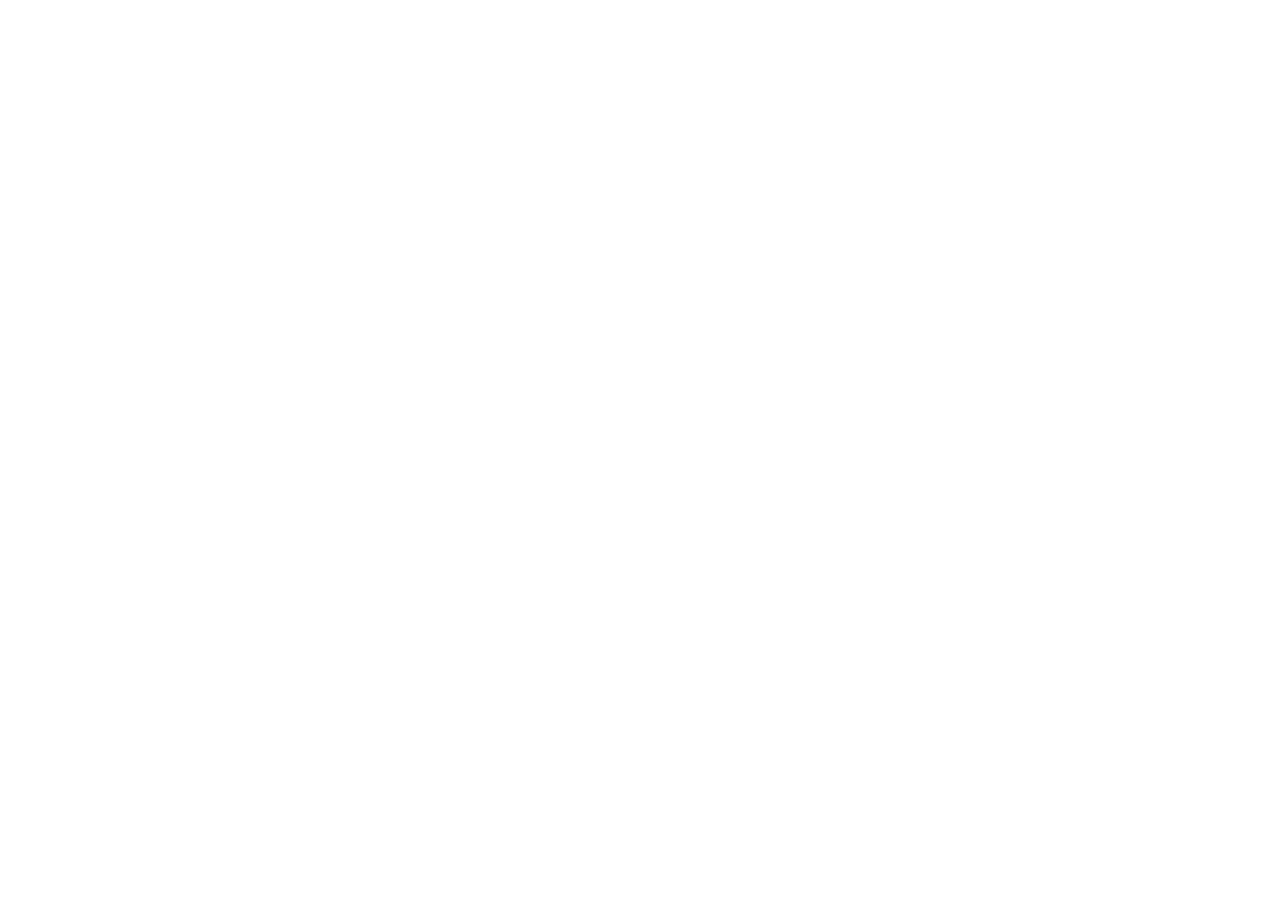
==== cadastro.html @ 320de2ce "Iniciado projeto com a tela de Login" ====
<!DOCTYPE html>
<html lang="en">
<head>
    <meta charset="UTF-8">
    <meta name="viewport" content="width=device-width, initial-scale=1.0">
    <title>Cadastro de Produtos</title>
</head>
<body>
    
</body>
</html>
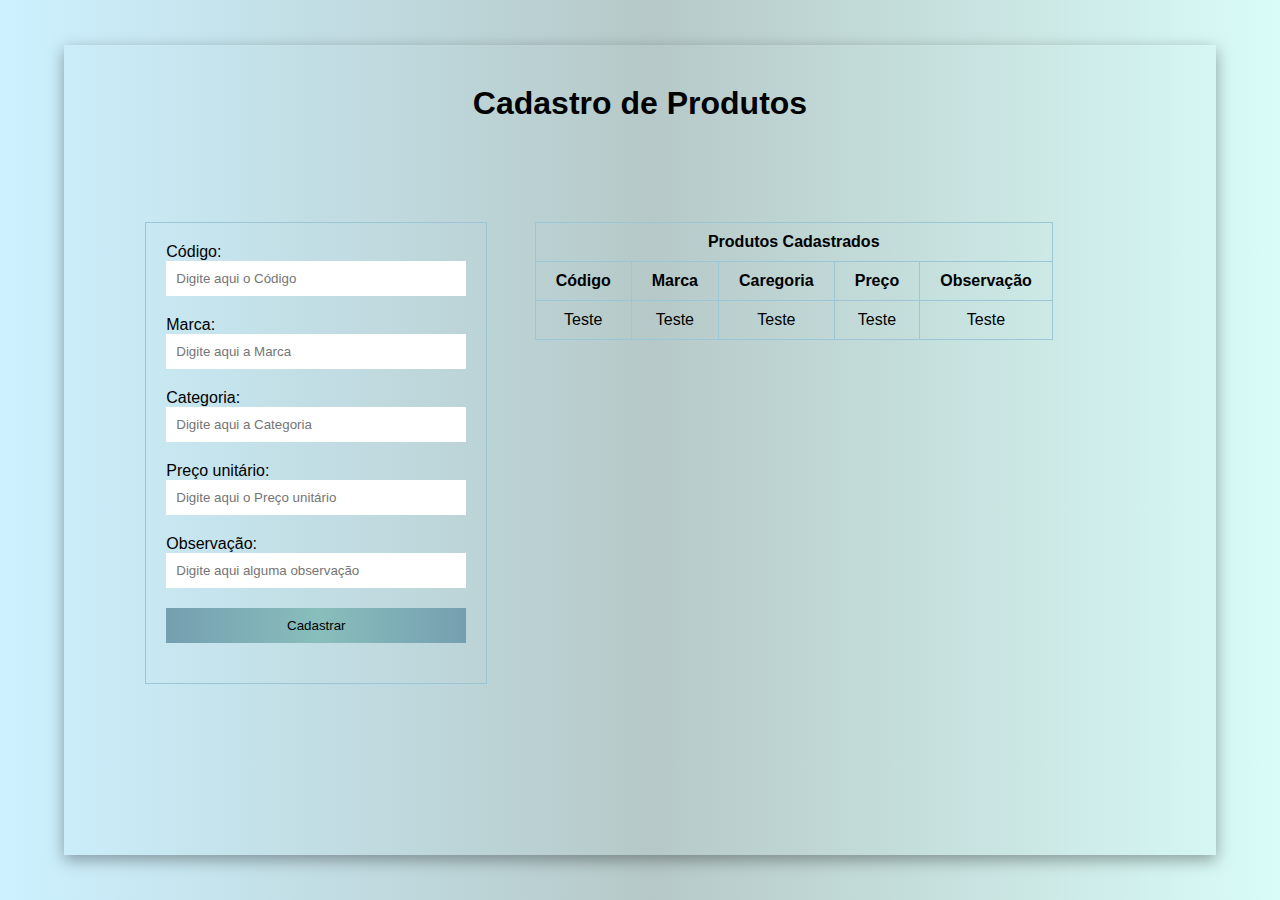
==== commit 2799527a: "Criado a tela de cadastro de produto" ====
--- a/cadastro.html
+++ b/cadastro.html
@@ -3,9 +3,54 @@
 <head>
     <meta charset="UTF-8">
     <meta name="viewport" content="width=device-width, initial-scale=1.0">
+    <link rel="stylesheet" href="cadastro.css">
     <title>Cadastro de Produtos</title>
 </head>
 <body>
-    
+    <div class="card-login">
+        <h1>Cadastro de Produtos</h1>
+        <div class="content-card">
+            <div class="form-cadastro">
+                <form>
+                    <label for="codigo">Código:</label>
+                    <input type="text" id="codigo" placeholder="Digite aqui o Código">
+                    <label for="marca">Marca:</label>
+                    <input type="text" id="marca" placeholder="Digite aqui a Marca">
+                    <label for="categoria">Categoria:</label>
+                    <input type="text" id="categoria" placeholder="Digite aqui a Categoria">
+                    <label for="preco">Preço unitário:</label>
+                    <input type="text" id="preco" placeholder="Digite aqui o Preço unitário">
+                    <label for="obs">Observação:</label>
+                    <input type="text" id="obs" placeholder="Digite aqui alguma observação">
+                    <input type="submit" id="cadastrarButton" value="Cadastrar">
+                </form>
+            </div>
+            <div class="produtos-cadastrados">
+                <table id="cadastrados">
+                    <thead>
+                        <tr>
+                            <th colspan="5">Produtos Cadastrados</th>
+                        </tr>
+                        <tr>
+                            <th>Código</th>
+                            <th>Marca</th>
+                            <th>Caregoria</th>
+                            <th>Preço</th>
+                            <th>Observação</th>
+                        </tr>
+                    </thead>
+                    <tbody id="corpo-cadastrados">
+                        <tr>
+                            <td>Teste</td>
+                            <td>Teste</td>
+                            <td>Teste</td>
+                            <td>Teste</td>
+                            <td>Teste</td>
+                        </tr>
+                    </tbody>
+                </table>
+            </div>
+        </div>
+    </div>
 </body>
 </html>--- a/cadastro.css
+++ b/cadastro.css
@@ -0,0 +1,90 @@
+*{
+    margin: 0;
+    padding: 0;
+}
+body{
+    background: rgb(205,241,255);
+    background: linear-gradient(90deg, rgba(205,241,255,1) 0%, rgba(182,201,200,1) 51%, rgba(217,252,248,1) 100%);
+    height: 100vh;
+    display: flex;
+    justify-content: center;
+    align-items: center;
+    font-family:'Trebuchet MS', 'Lucida Sans Unicode', 'Lucida Grande', 'Lucida Sans', Arial, sans-serif;
+}
+.card-login{
+    height: 90%;
+    width: 90%;
+    display: flex;
+    flex-direction: column;
+    align-items: center;
+    box-shadow: rgba(0, 0, 0, 0.35) 0px 5px 15px;
+}
+form{
+    display: flex;
+    flex-direction: column;
+}
+h1{
+    margin: 40px 0 100px 0;
+}
+input{
+    padding: 10px;
+    border: none;
+    margin-bottom: 20px;
+}
+input:focus{
+    outline: none;
+}
+input[type="submit"]{
+    background: rgb(117,159,176);
+    background: linear-gradient(90deg, rgba(117,159,176,1) 0%, rgba(136,190,188,1) 51%, rgba(117,159,176,1) 100%);
+}
+input[type="submit"]:hover{
+    color: white;
+}
+
+.content-card{
+    display: flex;
+    justify-content: space-around;
+    width: 90%;
+}
+
+.form-cadastro{
+    width: 300px;
+    border: 1px solid rgb(155, 198, 213);
+    padding: 20px;
+}
+
+.produtos-cadastrados{
+    width: 600px;
+    height: 450px;
+    overflow: auto;
+}
+.produtos-cadastrados::-webkit-scrollbar-track{
+	border-radius: 5px;
+	background-color: #f5f5f593;
+}
+.produtos-cadastrados::-webkit-scrollbar
+{
+	width: 10px;
+	background-color: #f5f5f500;
+}
+.produtos-cadastrados::-webkit-scrollbar-thumb
+{
+	border-radius: 5px;
+	background-color: rgb(155, 198, 213);
+}
+
+#cadastrados{
+    border-collapse: collapse;
+}
+#cadastrados td, tr, th{
+    border: 1px solid rgb(155, 198, 213);
+    padding: 10px 20px;
+    text-align: center;
+}
+#corpo-cadastrados tr:nth-child(even){
+    background-color: rgb(148, 188, 194);
+}
+#corpo-cadastrados tr:hover{
+    background-color: rgba(207, 237, 243, 0.63);
+}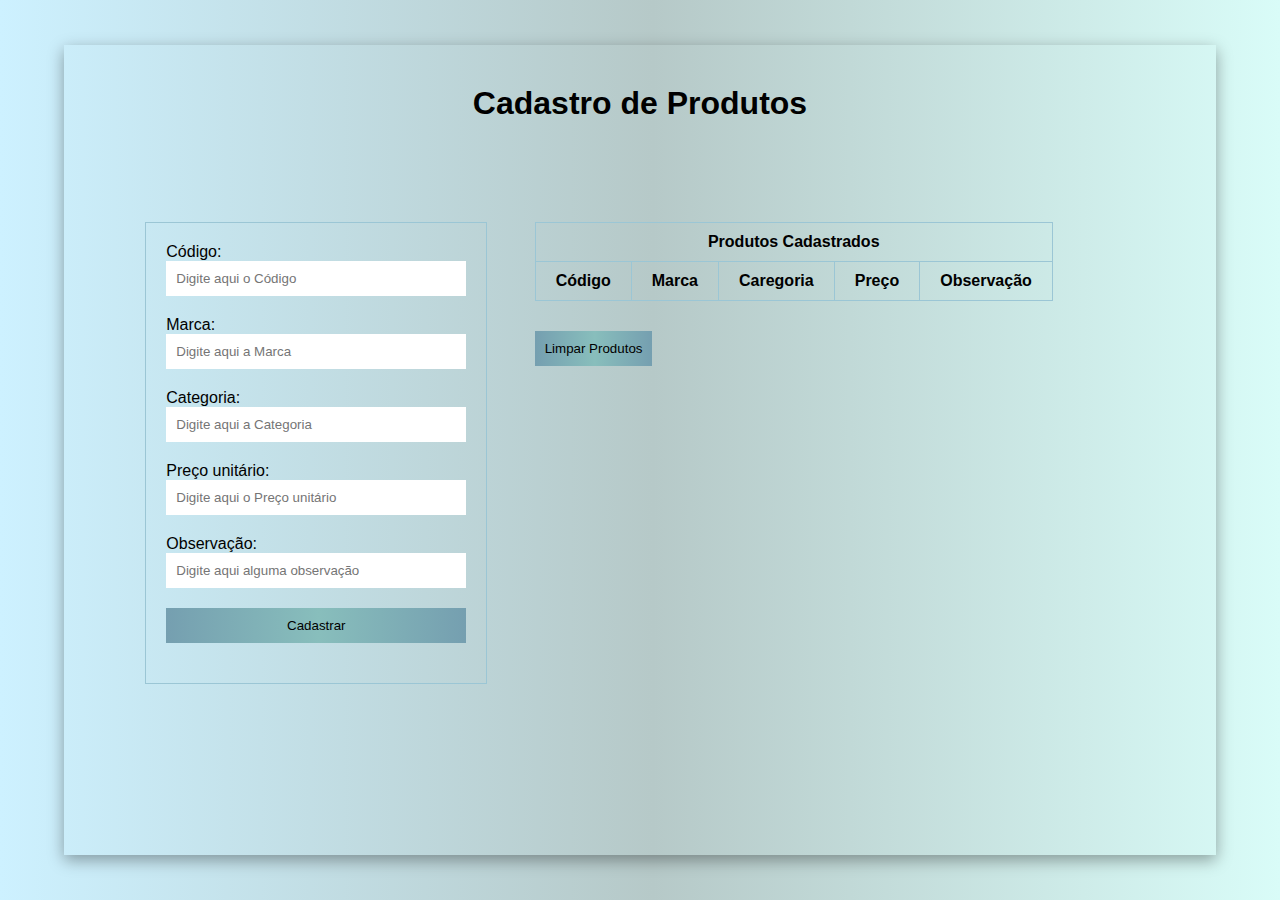
==== commit 7104b8b5: "Finalizado o sistema" ====
--- a/cadastro.html
+++ b/cadastro.html
@@ -40,17 +40,15 @@
                         </tr>
                     </thead>
                     <tbody id="corpo-cadastrados">
-                        <tr>
-                            <td>Teste</td>
-                            <td>Teste</td>
-                            <td>Teste</td>
-                            <td>Teste</td>
-                            <td>Teste</td>
-                        </tr>
+                        <!--Gerado por cadastro.js-->
                     </tbody>
                 </table>
+
+                <button class="bt-limpar-produtos" onclick="limparListaProdutos()">Limpar Produtos</button>
             </div>
         </div>
     </div>
+
+    <script src="cadastro.js"></script>
 </body>
 </html>--- a/cadastro.css
+++ b/cadastro.css
@@ -26,7 +26,8 @@
 h1{
     margin: 40px 0 100px 0;
 }
-input{
+input,
+.bt-limpar-produtos{
     padding: 10px;
     border: none;
     margin-bottom: 20px;
@@ -34,12 +35,16 @@
 input:focus{
     outline: none;
 }
-input[type="submit"]{
+input[type="submit"],
+.bt-limpar-produtos{
     background: rgb(117,159,176);
     background: linear-gradient(90deg, rgba(117,159,176,1) 0%, rgba(136,190,188,1) 51%, rgba(117,159,176,1) 100%);
 }
 input[type="submit"]:hover{
     color: white;
+}
+.bt-limpar-produtos{
+    margin-top: 30px;
 }
 
 .content-card{
